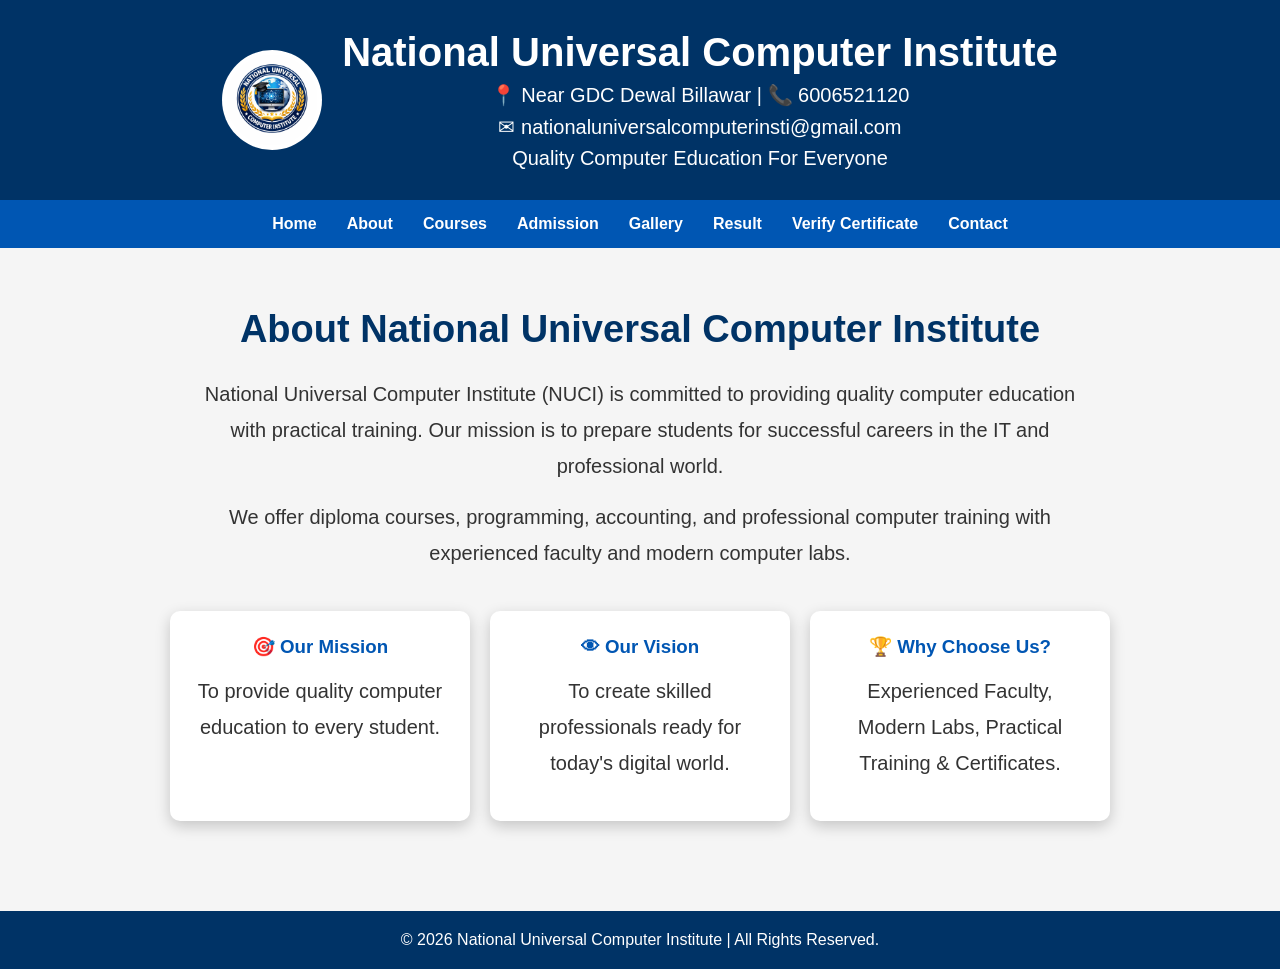
==== about.html @ 30491f70 "Update about.html" ====
<!DOCTYPE html>
<html lang="en">
<head>
<meta charset="UTF-8">
<meta name="viewport" content="width=device-width, initial-scale=1.0">
<title>About Us - National Universal Computer Institute</title>
<link rel="stylesheet" href="css/style.css">
</head>

<body>

<header>
<div class="logo-box">
<img src="images/logo.jpeg" alt="NUCI Logo">
<div>
<h1>National Universal Computer Institute</h1>
<p>📍 Near GDC Dewal Billawar | 📞 6006521120</p>
<p>✉ nationaluniversalcomputerinsti@gmail.com</p>
<p>Quality Computer Education For Everyone</p>
</div>
</div>
</header>

<nav>
<ul>
<li><a href="index.html">Home</a></li>
<li><a href="about.html">About</a></li>
<li><a href="courses.html">Courses</a></li>
<li><a href="admission.html">Admission</a></li>
<li><a href="gallery.html">Gallery</a></li>
<li><a href="result.html">Result</a></li>
<li><a href="verify.html">Verify Certificate</a></li>
<li><a href="contact.html">Contact</a></li>
</ul>
</nav>

<section class="about">
<h2>About National Universal Computer Institute</h2>

<p>
National Universal Computer Institute (NUCI) is committed to providing
quality computer education with practical training. Our mission is to
prepare students for successful careers in the IT and professional world.
</p>

<p>
We offer diploma courses, programming, accounting, and professional
computer training with experienced faculty and modern computer labs.
</p>

<div class="about-boxes">

<div class="about-card">
<h3>🎯 Our Mission</h3>
<p>To provide quality computer education to every student.</p>
</div>

<div class="about-card">
<h3>👁 Our Vision</h3>
<p>To create skilled professionals ready for today's digital world.</p>
</div>

<div class="about-card">
<h3>🏆 Why Choose Us?</h3>
<p>Experienced Faculty, Modern Labs, Practical Training & Certificates.</p>
</div>

</div>

</section>

<footer>
<p>© 2026 National Universal Computer Institute | All Rights Reserved.</p>
</footer>

</body>
</html>
---- css/style.css ----
*{
margin:0;
padding:0;
box-sizing:border-box;
font-family:Arial,sans-serif;
}

body{
background:#f5f5f5;
color:#333;
}

header{
background:#003366;
color:white;
text-align:center;
padding:20px;
}

header h1{
font-size:35px;
}

header p{
margin-top:8px;
}

nav{
background:#0056b3;
}

nav ul{
display:flex;
justify-content:center;
list-style:none;
flex-wrap:wrap;
}

nav ul li{
margin:15px;
}

nav ul li a{
color:white;
text-decoration:none;
font-weight:bold;
}

nav ul li a:hover{
color:yellow;
}

.hero{
background:#0077cc;
color:white;
text-align:center;
padding:80px 20px;
}

.hero h2{
font-size:40px;
margin-bottom:15px;
}

.hero p{
font-size:20px;
margin-bottom:20px;
}

.btn{
background:#ff9800;
color:white;
padding:12px 25px;
text-decoration:none;
border-radius:5px;
}

.services{
padding:40px;
text-align:center;
}

.box{
display:inline-block;
width:250px;
background:white;
margin:15px;
padding:20px;
border-radius:10px;
box-shadow:0 0 10px rgba(0,0,0,.2);
}

footer{
background:#003366;
color:white;
text-align:center;
padding:20px;
margin-top:30px;
}

/* Admission Form */

form{
max-width:600px;
margin:auto;
background:#fff;
padding:20px;
border-radius:10px;
box-shadow:0 0 10px rgba(0,0,0,.2);
}

input,
textarea,
select{
width:100%;
padding:12px;
margin-bottom:15px;
border:1px solid #ccc;
border-radius:5px;
}

input[type=submit]{
background:#0056b3;
color:white;
border:none;
cursor:pointer;
font-size:18px;
}

input[type=submit]:hover{
background:#003366;
}
.gallery{
display:flex;
flex-wrap:wrap;
justify-content:center;
gap:20px;
padding:20px;
}

.gallery img{
width:300px;
height:200px;
object-fit:cover;
border-radius:10px;
box-shadow:0 0 10px rgba(0,0,0,.3);
transition:.3s;
}

.gallery img:hover{
transform:scale(1.05);
}
.logo-box{
display:flex;
align-items:center;
justify-content:center;
gap:20px;
padding:10px;
flex-wrap:wrap;
}

.logo-box img{
width:100px;
height:100px;
border-radius:50%;
background:white;
padding:5px;
}

.logo-box h1{
font-size:40px;
}

.logo-box p{
font-size:20px;
}
/* Slider */

.slider{
width:100%;
height:450px;
overflow:hidden;
position:relative;
background:#000;
}

.slides{
width:100%;
height:450px;
object-fit:cover;
display:none;
}
/* About Page */

.about{
padding:60px 20px;
text-align:center;
background:#f5f5f5;
}

.about h2{
font-size:38px;
color:#003366;
margin-bottom:25px;
}

.about p{
max-width:900px;
margin:15px auto;
font-size:20px;
line-height:1.8;
}

.about-boxes{
display:flex;
justify-content:center;
flex-wrap:wrap;
gap:20px;
margin-top:40px;
}

.about-card{
background:white;
width:300px;
padding:25px;
border-radius:10px;
box-shadow:0 5px 15px rgba(0,0,0,.2);
transition:.3s;
}

.about-card:hover{
transform:translateY(-8px);
}

.about-card h3{
color:#0056b3;
margin-bottom:15px;
}
.contact-info{
max-width:700px;
margin:30px auto;
background:white;
padding:20px;
border-radius:10px;
box-shadow:0 0 10px rgba(0,0,0,.2);
text-align:center;
}

.contact-info h3{
color:#003366;
margin-bottom:15px;
}

.contact-info p{
font-size:18px;
margin:10px 0;
}
.whatsapp{
position:fixed;
right:20px;
bottom:20px;
width:60px;
height:60px;
background:#25D366;
color:white;
font-size:35px;
text-decoration:none;
border-radius:50%;
display:flex;
justify-content:center;
align-items:center;
box-shadow:0 0 10px rgba(0,0,0,.4);
z-index:999;
}

.whatsapp:hover{
transform:scale(1.1);
}
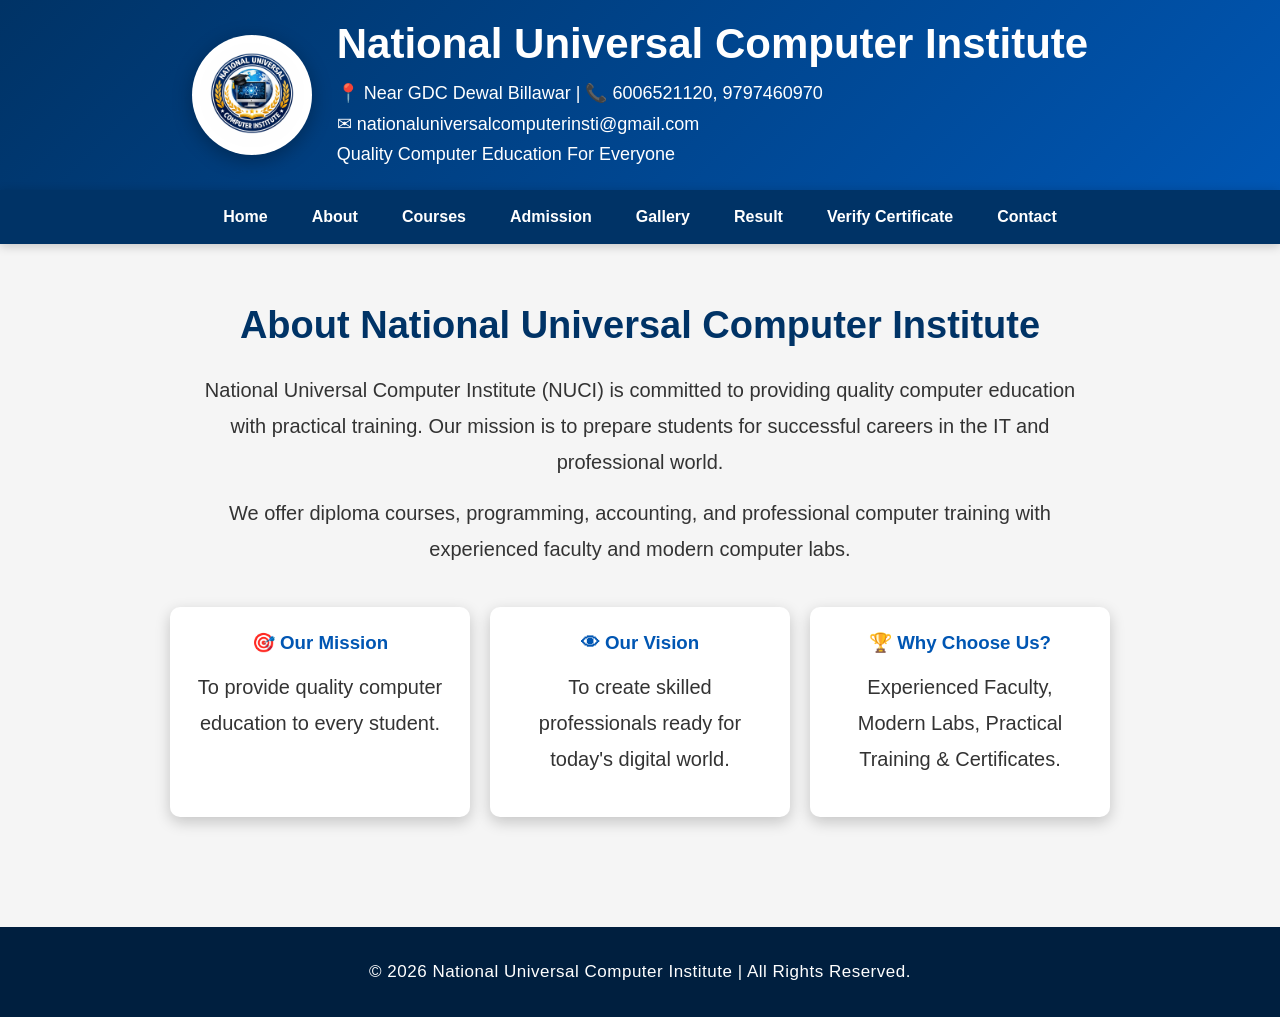
==== commit 0eb7e11e: "Add files via upload" ====
--- a/about.html
+++ b/about.html
@@ -14,7 +14,7 @@
 <img src="images/logo.jpeg" alt="NUCI Logo">
 <div>
 <h1>National Universal Computer Institute</h1>
-<p>📍 Near GDC Dewal Billawar | 📞 6006521120</p>
+<p>📍 Near GDC Dewal Billawar | 📞 6006521120, 9797460970</p>
 <p>✉ nationaluniversalcomputerinsti@gmail.com</p>
 <p>Quality Computer Education For Everyone</p>
 </div>
@@ -74,4 +74,4 @@
 </footer>
 
 </body>
-</html>
+</html>
--- a/css/style.css
+++ b/css/style.css
@@ -10,92 +10,54 @@
 color:#333;
 }
 
+/* ===== Header ===== */
+
 header{
-background:#003366;
-color:white;
-text-align:center;
-padding:20px;
-}
-
-header h1{
-font-size:35px;
-}
-
-header p{
-margin-top:8px;
-}
-
-nav{
-background:#0056b3;
-}
-
-nav ul{
-display:flex;
-justify-content:center;
-list-style:none;
-flex-wrap:wrap;
-}
-
-nav ul li{
-margin:15px;
-}
-
-nav ul li a{
-color:white;
-text-decoration:none;
-font-weight:bold;
-}
-
-nav ul li a:hover{
-color:yellow;
-}
-
-.hero{
-background:#0077cc;
-color:white;
-text-align:center;
-padding:80px 20px;
-}
-
-.hero h2{
-font-size:40px;
-margin-bottom:15px;
-}
-
-.hero p{
-font-size:20px;
-margin-bottom:20px;
-}
-
-.btn{
-background:#ff9800;
-color:white;
-padding:12px 25px;
-text-decoration:none;
-border-radius:5px;
-}
-
-.services{
-padding:40px;
-text-align:center;
-}
-
-.box{
-display:inline-block;
-width:250px;
-background:white;
-margin:15px;
-padding:20px;
-border-radius:10px;
-box-shadow:0 0 10px rgba(0,0,0,.2);
+background:linear-gradient(135deg,#003366,#0056b3);
+color:#fff;
+padding:20px 40px;
+box-shadow:0 5px 20px rgba(0,0,0,.25);
+}
+
+.logo-box{
+display:flex;
+align-items:center;
+justify-content:center;
+gap:25px;
+flex-wrap:wrap;
+text-align:left;
+}
+
+.logo-box img{
+width:120px;
+height:120px;
+border-radius:50%;
+background:#fff;
+padding:8px;
+box-shadow:0 5px 20px rgba(0,0,0,.3);
+}
+
+.logo-box h1{
+font-size:42px;
+margin-bottom:10px;
+}
+
+.logo-box p{
+font-size:18px;
+line-height:1.7;
 }
 
 footer{
-background:#003366;
-color:white;
-text-align:center;
-padding:20px;
-margin-top:30px;
+background:#001f3f;
+color:#fff;
+text-align:center;
+padding:35px;
+font-size:17px;
+margin-top:50px;
+}
+
+footer p{
+letter-spacing:.5px;
 }
 
 /* Admission Form */
@@ -150,46 +112,7 @@
 .gallery img:hover{
 transform:scale(1.05);
 }
-.logo-box{
-display:flex;
-align-items:center;
-justify-content:center;
-gap:20px;
-padding:10px;
-flex-wrap:wrap;
-}
-
-.logo-box img{
-width:100px;
-height:100px;
-border-radius:50%;
-background:white;
-padding:5px;
-}
-
-.logo-box h1{
-font-size:40px;
-}
-
-.logo-box p{
-font-size:20px;
-}
-/* Slider */
-
-.slider{
-width:100%;
-height:450px;
-overflow:hidden;
-position:relative;
-background:#000;
-}
-
-.slides{
-width:100%;
-height:450px;
-object-fit:cover;
-display:none;
-}
+
 /* About Page */
 
 .about{
@@ -275,4 +198,302 @@
 
 .whatsapp:hover{
 transform:scale(1.1);
+}
+.hero{
+height:85vh;
+display:flex;
+justify-content:center;
+align-items:center;
+text-align:center;
+background:linear-gradient(rgba(0,45,98,.75),rgba(0,45,98,.75)),
+url("images/slide1.png");
+background-size:cover;
+background-position:center;
+color:#fff;
+padding:20px;
+}
+
+.hero-content{
+max-width:900px;
+animation:fadeUp 1s ease;
+}
+
+.hero h2{
+font-size:55px;
+margin-bottom:20px;
+font-weight:bold;
+}
+
+.hero p{
+font-size:22px;
+line-height:1.7;
+margin-bottom:35px;
+}
+
+.hero-buttons{
+display:flex;
+justify-content:center;
+gap:20px;
+flex-wrap:wrap;
+}
+
+.btn{
+background:#ff9800;
+padding:15px 35px;
+border-radius:50px;
+color:white;
+font-size:18px;
+text-decoration:none;
+font-weight:bold;
+transition:.4s;
+}
+
+.btn:hover{
+background:#ffb300;
+transform:translateY(-4px);
+}
+
+.btn2{
+background:transparent;
+border:2px solid white;
+}
+
+.btn2:hover{
+background:white;
+color:#003366;
+}
+
+@keyframes fadeUp{
+
+from{
+opacity:0;
+transform:translateY(50px);
+}
+
+to{
+opacity:1;
+transform:translateY(0);
+}
+
+}
+/* ===== Premium Navigation ===== */
+
+nav{
+position:sticky;
+top:0;
+z-index:1000;
+background:#003366;
+box-shadow:0 2px 10px rgba(0,0,0,.2);
+}
+
+nav ul{
+display:flex;
+justify-content:center;
+align-items:center;
+flex-wrap:wrap;
+list-style:none;
+}
+
+nav ul li{
+margin:0;
+}
+
+nav ul li a{
+display:block;
+padding:18px 22px;
+color:white;
+text-decoration:none;
+font-weight:bold;
+transition:.3s;
+}
+
+nav ul li a:hover{
+background:#ff9800;
+color:white;
+}
+
+/* ===== Premium Course Cards ===== */
+
+.services{
+padding:70px 20px;
+background:#f8f9fa;
+text-align:center;
+}
+
+.services h2{
+font-size:40px;
+color:#003366;
+margin-bottom:40px;
+}
+
+.box{
+display:inline-block;
+width:280px;
+margin:15px;
+padding:30px 20px;
+background:#fff;
+border-radius:15px;
+box-shadow:0 10px 25px rgba(0,0,0,.12);
+transition:.4s;
+}
+
+.box:hover{
+transform:translateY(-10px);
+box-shadow:0 15px 35px rgba(0,0,0,.25);
+}
+
+.box h3{
+color:#0056b3;
+margin-bottom:15px;
+font-size:24px;
+}
+
+.box p{
+line-height:1.7;
+}
+.btn{
+display:inline-block;
+padding:15px 35px;
+background:#ff9800;
+color:white;
+font-size:18px;
+font-weight:bold;
+border-radius:50px;
+text-decoration:none;
+transition:.3s;
+box-shadow:0 8px 20px rgba(255,152,0,.4);
+}
+
+.btn:hover{
+background:#ffb300;
+transform:translateY(-5px);
+}
+@media(max-width:768px){
+
+.logo-box{
+flex-direction:column;
+text-align:center;
+}
+
+.logo-box h1{
+font-size:30px;
+}
+
+.hero h2{
+font-size:34px;
+}
+
+.hero p{
+font-size:18px;
+}
+
+.box{
+width:90%;
+}
+
+nav ul{
+flex-direction:column;
+}
+
+nav ul li{
+width:100%;
+text-align:center;
+}
+
+}
+/* ===== Statistics Section ===== */
+
+.stats{
+display:flex;
+justify-content:center;
+flex-wrap:wrap;
+gap:30px;
+padding:70px 20px;
+background:#003366;
+}
+
+.stat-box{
+background:white;
+width:220px;
+padding:30px;
+border-radius:15px;
+text-align:center;
+box-shadow:0 10px 25px rgba(0,0,0,.2);
+transition:.3s;
+}
+
+.stat-box:hover{
+transform:translateY(-10px);
+}
+
+.stat-box h2{
+font-size:45px;
+color:#0056b3;
+margin-bottom:10px;
+}
+
+.stat-box p{
+font-size:18px;
+font-weight:bold;
+}
+/* ===== Notice Board ===== */
+
+.notice-board{
+padding:60px 20px;
+background:#f8f9fa;
+text-align:center;
+}
+
+.notice-board h2{
+font-size:36px;
+color:#003366;
+margin-bottom:20px;
+}
+
+.notice-box{
+max-width:700px;
+margin:auto;
+background:white;
+padding:20px;
+border-radius:12px;
+box-shadow:0 8px 20px rgba(0,0,0,.15);
+border-left:6px solid #ff9800;
+}
+
+.notice-box p{
+font-size:18px;
+padding:10px 0;
+border-bottom:1px solid #eee;
+}
+/* Director Section */
+
+.director{
+padding:70px 20px;
+background:#fff;
+text-align:center;
+}
+
+.director h2{
+font-size:38px;
+color:#003366;
+margin-bottom:40px;
+}
+
+.director-box{
+display:flex;
+align-items:center;
+justify-content:center;
+max-width:900px;
+margin:auto;
+}
+
+.director-box p{
+font-size:18px;
+line-height:1.8;
+max-width:700px;
+}
+
+.director-box h3{
+margin-top:20px;
+color:#0056b3;
 }
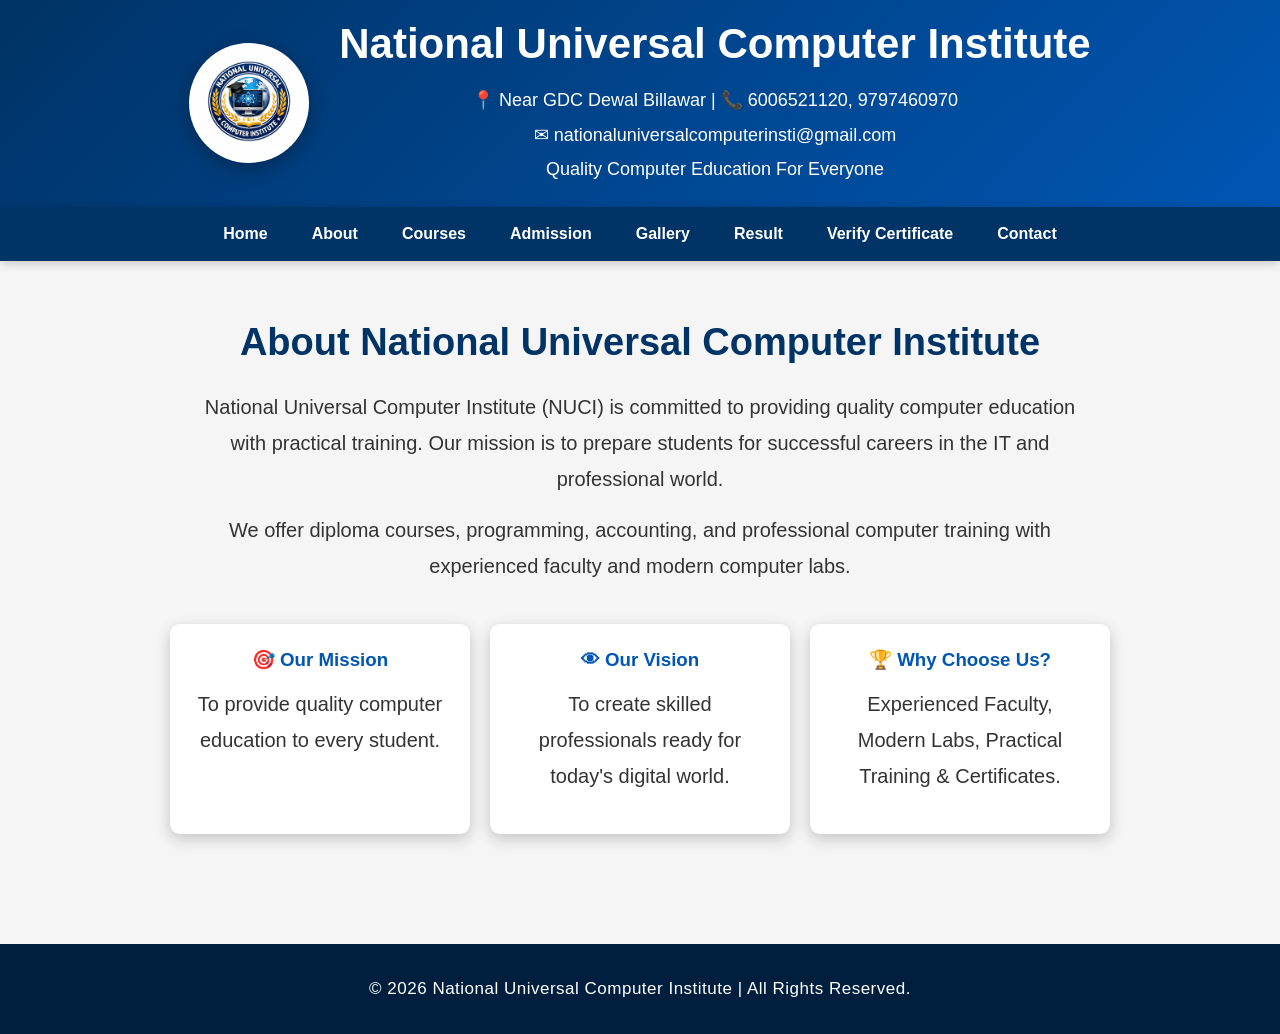
==== commit 91b6c8f2: "Update about.html" ====
--- a/about.html
+++ b/about.html
@@ -12,12 +12,16 @@
 <header>
 <div class="logo-box">
 <img src="images/logo.jpeg" alt="NUCI Logo">
-<div>
+ <div>
+
 <h1>National Universal Computer Institute</h1>
-<p>📍 Near GDC Dewal Billawar | 📞 6006521120, 9797460970</p>
-<p>✉ nationaluniversalcomputerinsti@gmail.com</p>
-<p>Quality Computer Education For Everyone</p>
+
+<div class="details">
+    <p>📍 Near GDC Dewal Billawar | 📞 6006521120, 9797460970</p>
+    <p>✉ nationaluniversalcomputerinsti@gmail.com</p>
+    <p>Quality Computer Education For Everyone</p>
 </div>
+
 </div>
 </header>
 
@@ -74,4 +78,4 @@
 </footer>
 
 </body>
-</html>+</html>
--- a/css/style.css
+++ b/css/style.css
@@ -23,9 +23,7 @@
 display:flex;
 align-items:center;
 justify-content:center;
-gap:25px;
-flex-wrap:wrap;
-text-align:left;
+gap:30px;
 }
 
 .logo-box img{
@@ -35,18 +33,32 @@
 background:#fff;
 padding:8px;
 box-shadow:0 5px 20px rgba(0,0,0,.3);
+flex-shrink:0;
+}
+
+.logo-box div{
+display:flex;
+flex-direction:column;
 }
 
 .logo-box h1{
 font-size:42px;
-margin-bottom:10px;
+margin-bottom:15px;
+text-align:left;
+}
+
+.logo-box .details{
+display:flex;
+flex-direction:column;
+align-items:center;
+text-align:center;
 }
 
 .logo-box p{
 font-size:18px;
 line-height:1.7;
-}
-
+margin:2px 0;
+}
 footer{
 background:#001f3f;
 color:#fff;
@@ -496,4 +508,4 @@
 .director-box h3{
 margin-top:20px;
 color:#0056b3;
-}+}
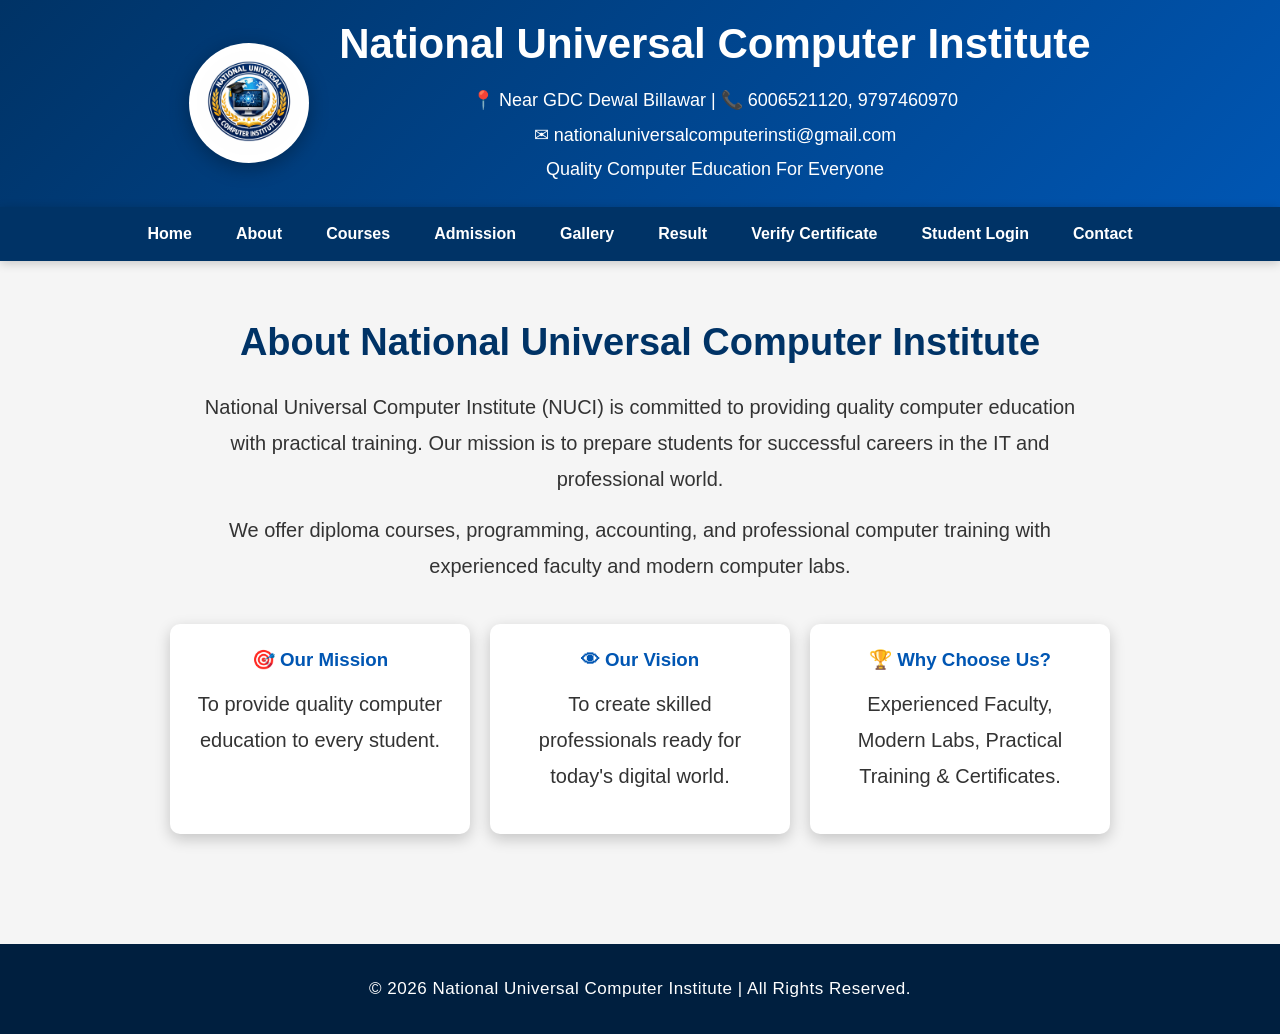
==== commit b2a1656b: "Update about.html" ====
--- a/about.html
+++ b/about.html
@@ -34,6 +34,7 @@
 <li><a href="gallery.html">Gallery</a></li>
 <li><a href="result.html">Result</a></li>
 <li><a href="verify.html">Verify Certificate</a></li>
+<li><a href="student-login.html">Student Login</a></li>
 <li><a href="contact.html">Contact</a></li>
 </ul>
 </nav>
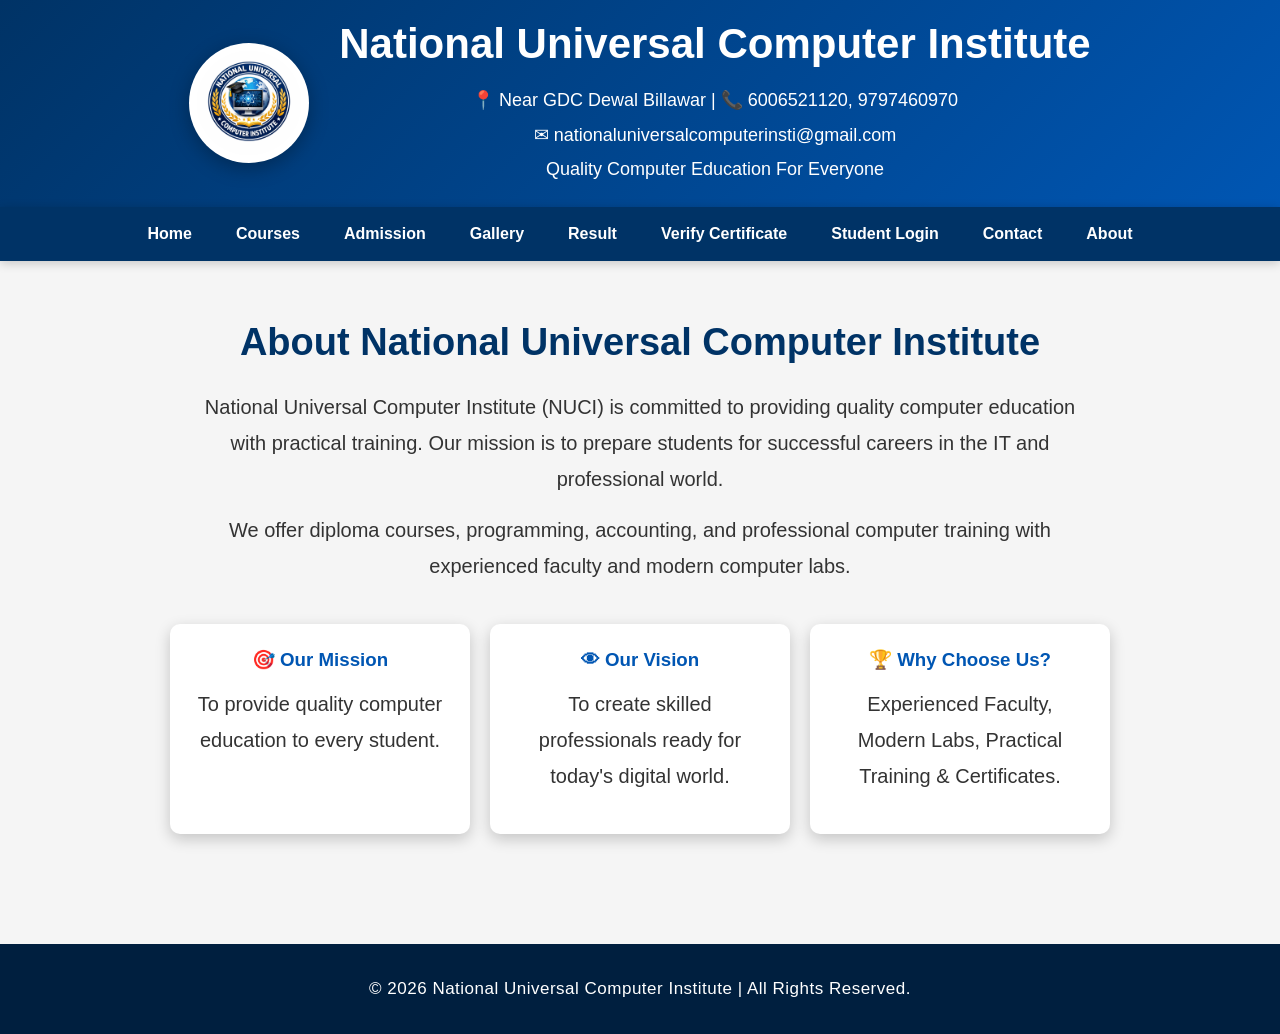
==== commit fb6c82af: "Update about.html" ====
--- a/about.html
+++ b/about.html
@@ -26,9 +26,14 @@
 </header>
 
 <nav>
-<ul>
+
+<div class="menu-toggle" onclick="toggleMenu()">
+☰
+</div>
+
+<ul id="menu">
+
 <li><a href="index.html">Home</a></li>
-<li><a href="about.html">About</a></li>
 <li><a href="courses.html">Courses</a></li>
 <li><a href="admission.html">Admission</a></li>
 <li><a href="gallery.html">Gallery</a></li>
@@ -36,8 +41,12 @@
 <li><a href="verify.html">Verify Certificate</a></li>
 <li><a href="student-login.html">Student Login</a></li>
 <li><a href="contact.html">Contact</a></li>
+<li><a href="about.html">About</a></li>
+
 </ul>
+
 </nav>
+
 
 <section class="about">
 <h2>About National Universal Computer Institute</h2>
@@ -77,6 +86,12 @@
 <footer>
 <p>© 2026 National Universal Computer Institute | All Rights Reserved.</p>
 </footer>
+<script>
+function toggleMenu(){
+document.getElementById("menu").classList.toggle("show");
+}
+</script>
 
+<script src="js/script.js"></script>
 </body>
 </html>
--- a/css/style.css
+++ b/css/style.css
@@ -509,3 +509,97 @@
 margin-top:20px;
 color:#0056b3;
 }
+/* ===== Responsive Menu ===== */
+
+.menu-toggle{
+display:none;
+font-size:32px;
+color:#fff;
+padding:15px 20px;
+cursor:pointer;
+user-select:none;
+}
+
+@media (max-width:768px){
+
+.menu-toggle{
+display:block;
+text-align:right;
+background:#003366;
+}
+
+nav ul{
+display:none;
+flex-direction:column;
+width:100%;
+background:#003366;
+}
+
+nav ul.show{
+display:flex;
+}
+
+nav ul li{
+width:100%;
+text-align:center;
+}
+
+nav ul li a{
+padding:15px;
+border-top:1px solid rgba(255,255,255,.15);
+}
+
+header{
+padding:15px;
+}
+
+.logo-box{
+flex-direction:column;
+text-align:center;
+}
+
+.logo-box img{
+width:90px;
+height:90px;
+}
+
+.logo-box h1{
+font-size:26px;
+text-align:center;
+}
+
+.logo-box .details{
+text-align:center;
+}
+
+.logo-box p{
+font-size:15px;
+}
+
+.hero{
+height:auto;
+padding:70px 20px;
+}
+
+.hero h2{
+font-size:32px;
+}
+
+.hero p{
+font-size:18px;
+}
+
+.box{
+width:90%;
+}
+
+.stat-box{
+width:90%;
+}
+
+.director-box{
+flex-direction:column;
+text-align:center;
+}
+
+}
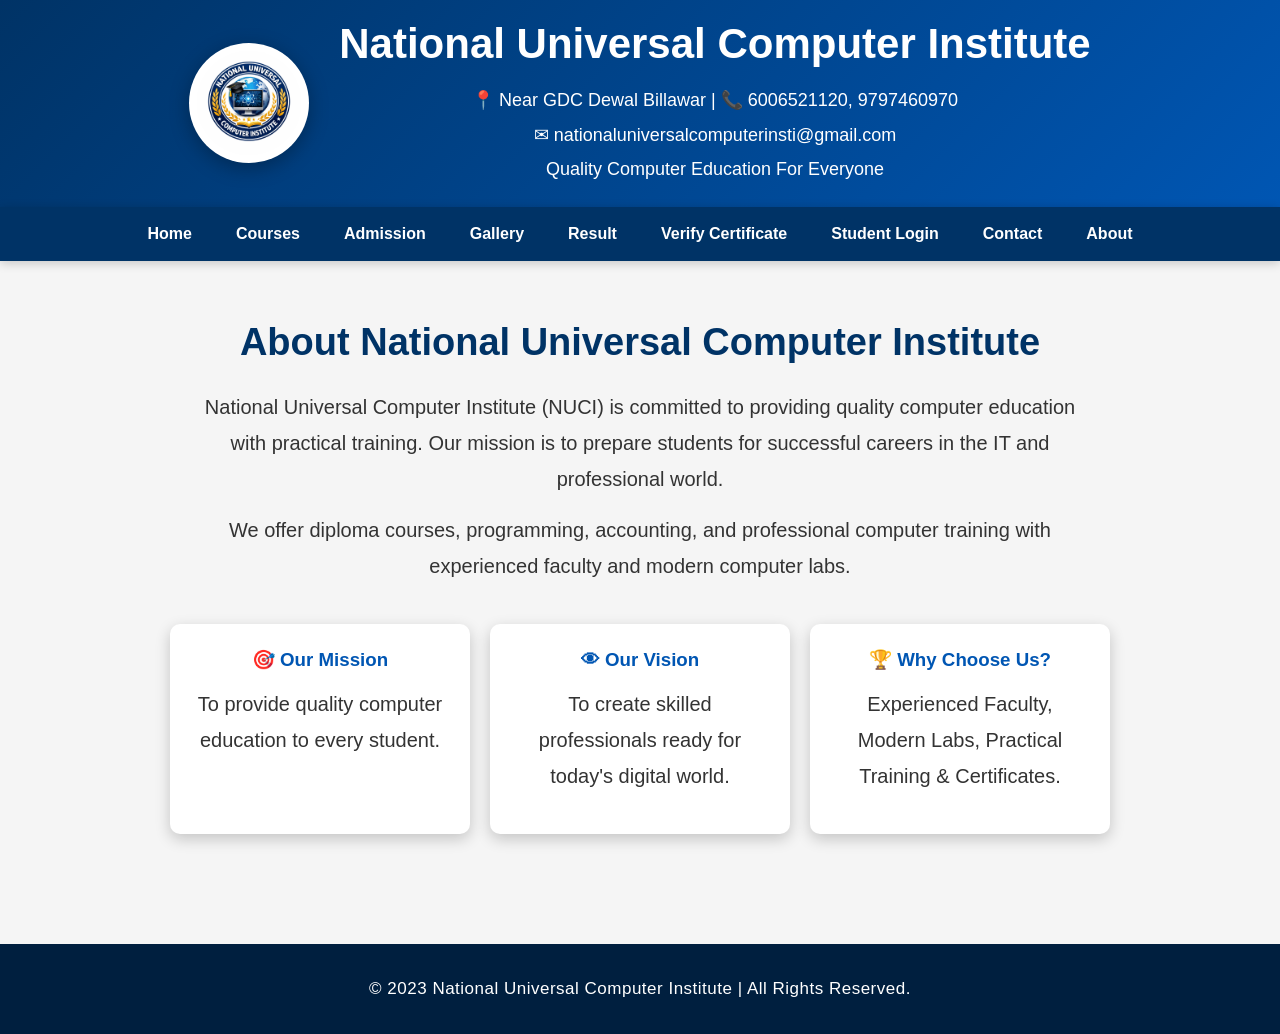
==== commit fd07738f: "Update about.html" ====
--- a/about.html
+++ b/about.html
@@ -84,7 +84,7 @@
 </section>
 
 <footer>
-<p>© 2026 National Universal Computer Institute | All Rights Reserved.</p>
+<p>© 2023 National Universal Computer Institute | All Rights Reserved.</p>
 </footer>
 <script>
 function toggleMenu(){
